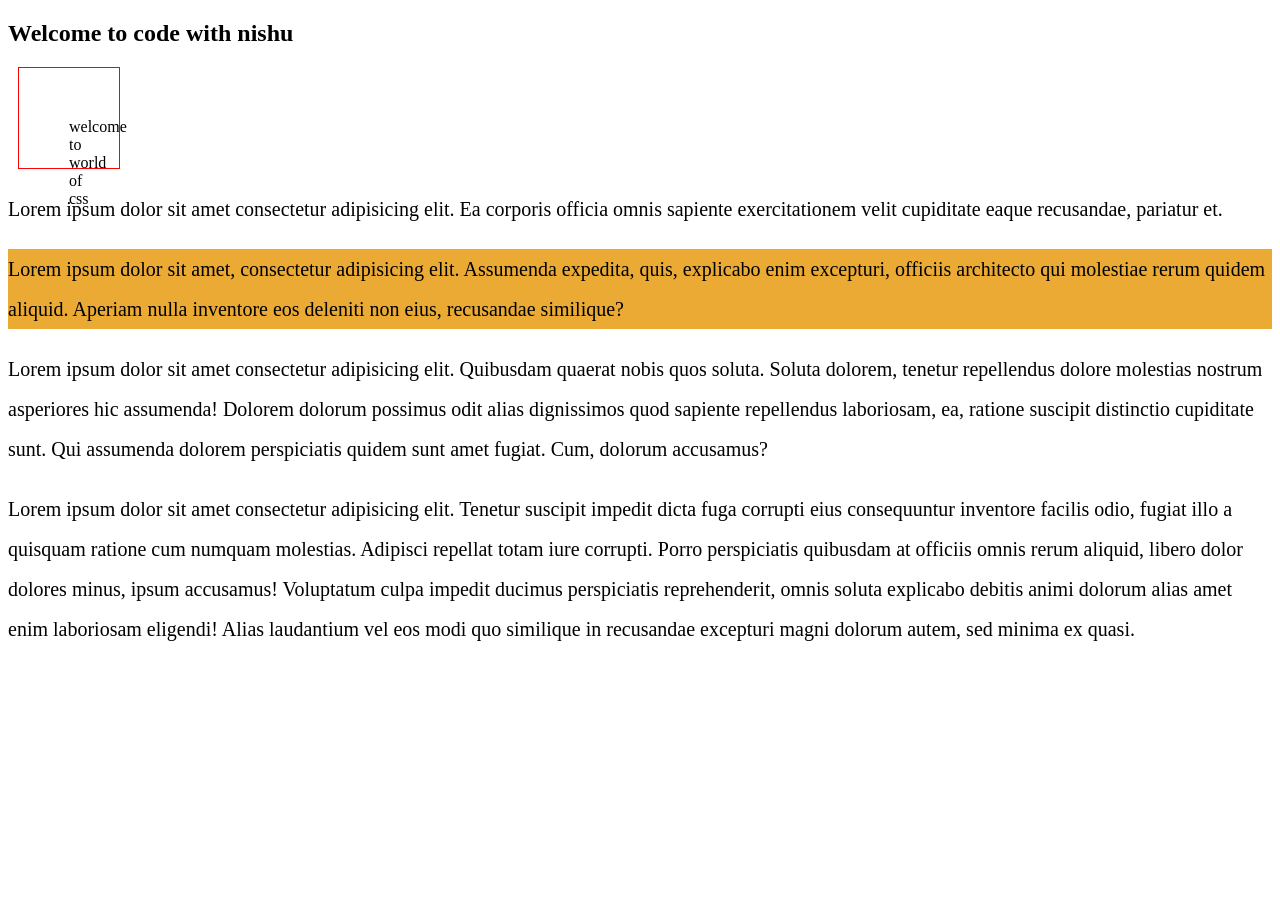
==== designing/index.html @ dbcefe90 "new design and images added" ====
<!DOCTYPE html>
<html lang="en">
<head>
    <meta charset="UTF-8">
    <meta name="viewport" content="width=device-width, initial-scale=1.0">
    <title>Document</title>
    <style>
        h1{
            border-radius: 5px;
            
        }
        *{
            box-sizing: border-box;
        }
        div{
            border: 1px solid red;
            width: 100px;
            height: 100px;
            padding: 50px;
            margin: 10px;
        }
         p{
            /*font-style:italic;*/
            font-size: 20px;
            font-family: cursive;
            font-weight:100;
            line-height: 40px;
         } 
         #firstpara{
            background-color: hsla(39, 92%, 47%, 0.826);
         }
    </style>
</head>
<body>
    <h2>Welcome to code with nishu</h2>
    <div> welcome to world of css</div>
    <p> Lorem ipsum dolor sit amet consectetur adipisicing elit.
         Ea corporis officia omnis sapiente exercitationem velit cupiditate eaque recusandae, pariatur et.</p>

         <p id="firstpara"> Lorem ipsum dolor sit amet, consectetur adipisicing elit. 
            Assumenda expedita, quis, explicabo enim excepturi, officiis architecto qui molestiae rerum quidem aliquid.
             Aperiam nulla inventore eos deleniti non eius, recusandae similique?</p>


             <p> Lorem ipsum dolor sit amet consectetur adipisicing elit. Quibusdam quaerat nobis quos soluta. 
                Soluta dolorem, tenetur repellendus dolore molestias nostrum asperiores hic assumenda! Dolorem dolorum possimus odit alias dignissimos quod sapiente repellendus laboriosam, ea, ratione suscipit distinctio cupiditate sunt.
                 Qui assumenda dolorem perspiciatis quidem sunt amet fugiat. Cum, dolorum accusamus?</p>


    <p> Lorem ipsum dolor sit amet consectetur adipisicing elit. 
        Tenetur suscipit impedit dicta fuga corrupti eius consequuntur inventore facilis odio, fugiat illo a quisquam ratione cum numquam molestias. 
        Adipisci repellat totam iure corrupti. Porro perspiciatis quibusdam at officiis omnis rerum aliquid, libero dolor dolores minus, ipsum accusamus! Voluptatum culpa impedit ducimus perspiciatis reprehenderit, 
        omnis soluta explicabo debitis animi dolorum alias amet enim laboriosam eligendi! Alias laudantium vel eos modi quo similique in recusandae excepturi magni dolorum autem, sed minima ex quasi.</p>
</body>
</html>
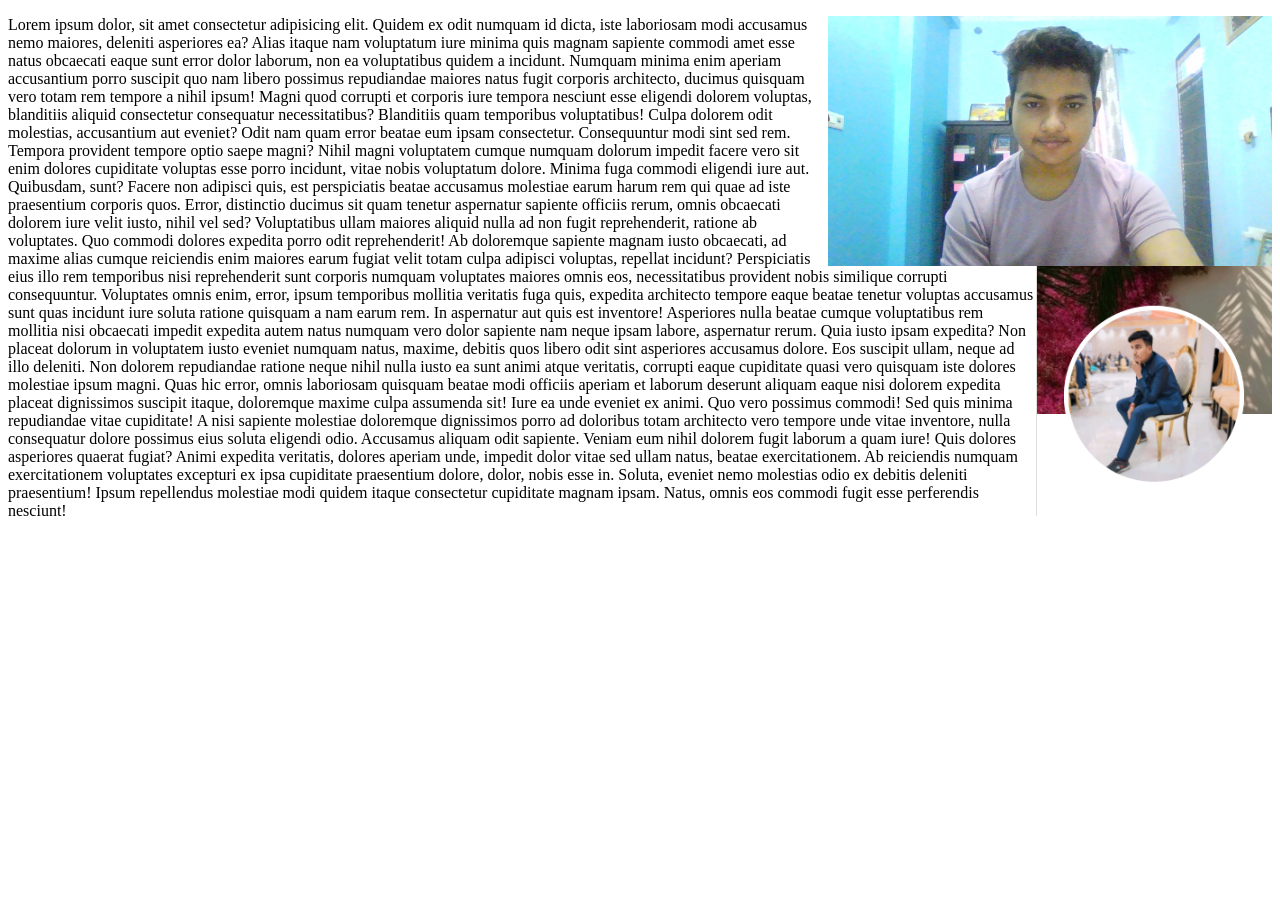
==== commit 8911a98b: "Add images and float-reading page Update designing/index.html to display two floated images (nishant" ====
--- a/designing/index.html
+++ b/designing/index.html
@@ -4,52 +4,25 @@
     <meta charset="UTF-8">
     <meta name="viewport" content="width=device-width, initial-scale=1.0">
     <title>Document</title>
-    <style>
-        h1{
-            border-radius: 5px;
-            
-        }
-        *{
-            box-sizing: border-box;
-        }
-        div{
-            border: 1px solid red;
-            width: 100px;
-            height: 100px;
-            padding: 50px;
-            margin: 10px;
-        }
-         p{
-            /*font-style:italic;*/
-            font-size: 20px;
-            font-family: cursive;
-            font-weight:100;
-            line-height: 40px;
-         } 
-         #firstpara{
-            background-color: hsla(39, 92%, 47%, 0.826);
+</head>
+<style>
+        #image01{
+		float:right;
+		height: 250px;
+    }
+     #image02{
+        float:right;
+        height: 250px;
+        clear: right;
          }
-    </style>
-</head>
+</style>
 <body>
-    <h2>Welcome to code with nishu</h2>
-    <div> welcome to world of css</div>
-    <p> Lorem ipsum dolor sit amet consectetur adipisicing elit.
-         Ea corporis officia omnis sapiente exercitationem velit cupiditate eaque recusandae, pariatur et.</p>
-
-         <p id="firstpara"> Lorem ipsum dolor sit amet, consectetur adipisicing elit. 
-            Assumenda expedita, quis, explicabo enim excepturi, officiis architecto qui molestiae rerum quidem aliquid.
-             Aperiam nulla inventore eos deleniti non eius, recusandae similique?</p>
-
-
-             <p> Lorem ipsum dolor sit amet consectetur adipisicing elit. Quibusdam quaerat nobis quos soluta. 
-                Soluta dolorem, tenetur repellendus dolore molestias nostrum asperiores hic assumenda! Dolorem dolorum possimus odit alias dignissimos quod sapiente repellendus laboriosam, ea, ratione suscipit distinctio cupiditate sunt.
-                 Qui assumenda dolorem perspiciatis quidem sunt amet fugiat. Cum, dolorum accusamus?</p>
-
-
-    <p> Lorem ipsum dolor sit amet consectetur adipisicing elit. 
-        Tenetur suscipit impedit dicta fuga corrupti eius consequuntur inventore facilis odio, fugiat illo a quisquam ratione cum numquam molestias. 
-        Adipisci repellat totam iure corrupti. Porro perspiciatis quibusdam at officiis omnis rerum aliquid, libero dolor dolores minus, ipsum accusamus! Voluptatum culpa impedit ducimus perspiciatis reprehenderit, 
-        omnis soluta explicabo debitis animi dolorum alias amet enim laboriosam eligendi! Alias laudantium vel eos modi quo similique in recusandae excepturi magni dolorum autem, sed minima ex quasi.</p>
+    <div class="container">
+        <img id="image01" src="nishant.jpg">
+        <img id="image02" src="sumit.jpg">
+    <p>
+        Lorem ipsum dolor, sit amet consectetur adipisicing elit. Quidem ex odit numquam id dicta, iste laboriosam modi accusamus nemo maiores, deleniti asperiores ea? Alias itaque nam voluptatum iure minima quis magnam sapiente commodi amet esse natus obcaecati eaque sunt error dolor laborum, non ea voluptatibus quidem a incidunt. Numquam minima enim aperiam accusantium porro suscipit quo nam libero possimus repudiandae maiores natus fugit corporis architecto, ducimus quisquam vero totam rem tempore a nihil ipsum! Magni quod corrupti et corporis iure tempora nesciunt esse eligendi dolorem voluptas, blanditiis aliquid consectetur consequatur necessitatibus? Blanditiis quam temporibus voluptatibus! Culpa dolorem odit molestias, accusantium aut eveniet? Odit nam quam error beatae eum ipsam consectetur. Consequuntur modi sint sed rem. Tempora provident tempore optio saepe magni? Nihil magni voluptatem cumque numquam dolorum impedit facere vero sit enim dolores cupiditate voluptas esse porro incidunt, vitae nobis voluptatum dolore. Minima fuga commodi eligendi iure aut. Quibusdam, sunt? Facere non adipisci quis, est perspiciatis beatae accusamus molestiae earum harum rem qui quae ad iste praesentium corporis quos. Error, distinctio ducimus sit quam tenetur aspernatur sapiente officiis rerum, omnis obcaecati dolorem iure velit iusto, nihil vel sed? Voluptatibus ullam maiores aliquid nulla ad non fugit reprehenderit, ratione ab voluptates. Quo commodi dolores expedita porro odit reprehenderit! Ab doloremque sapiente magnam iusto obcaecati, ad maxime alias cumque reiciendis enim maiores earum fugiat velit totam culpa adipisci voluptas, repellat incidunt? Perspiciatis eius illo rem temporibus nisi reprehenderit sunt corporis numquam voluptates maiores omnis eos, necessitatibus provident nobis similique corrupti consequuntur. Voluptates omnis enim, error, ipsum temporibus mollitia veritatis fuga quis, expedita architecto tempore eaque beatae tenetur voluptas accusamus sunt quas incidunt iure soluta ratione quisquam a nam earum rem. In aspernatur aut quis est inventore! Asperiores nulla beatae cumque voluptatibus rem mollitia nisi obcaecati impedit expedita autem natus numquam vero dolor sapiente nam neque ipsam labore, aspernatur rerum. Quia iusto ipsam expedita? Non placeat dolorum in voluptatem iusto eveniet numquam natus, maxime, debitis quos libero odit sint asperiores accusamus dolore. Eos suscipit ullam, neque ad illo deleniti. Non dolorem repudiandae ratione neque nihil nulla iusto ea sunt animi atque veritatis, corrupti eaque cupiditate quasi vero quisquam iste dolores molestiae ipsum magni. Quas hic error, omnis laboriosam quisquam beatae modi officiis aperiam et laborum deserunt aliquam eaque nisi dolorem expedita placeat dignissimos suscipit itaque, doloremque maxime culpa assumenda sit! Iure ea unde eveniet ex animi. Quo vero possimus commodi! Sed quis minima repudiandae vitae cupiditate! A nisi sapiente molestiae doloremque dignissimos porro ad doloribus totam architecto vero tempore unde vitae inventore, nulla consequatur dolore possimus eius soluta eligendi odio. Accusamus aliquam odit sapiente. Veniam eum nihil dolorem fugit laborum a quam iure! Quis dolores asperiores quaerat fugiat? Animi expedita veritatis, dolores aperiam unde, impedit dolor vitae sed ullam natus, beatae exercitationem. Ab reiciendis numquam exercitationem voluptates excepturi ex ipsa cupiditate praesentium dolore, dolor, nobis esse in. Soluta, eveniet nemo molestias odio ex debitis deleniti praesentium! Ipsum repellendus molestiae modi quidem itaque consectetur cupiditate magnam ipsam. Natus, omnis eos commodi fugit esse perferendis nesciunt!
+    </p>
+    </div>
 </body>
 </html>
